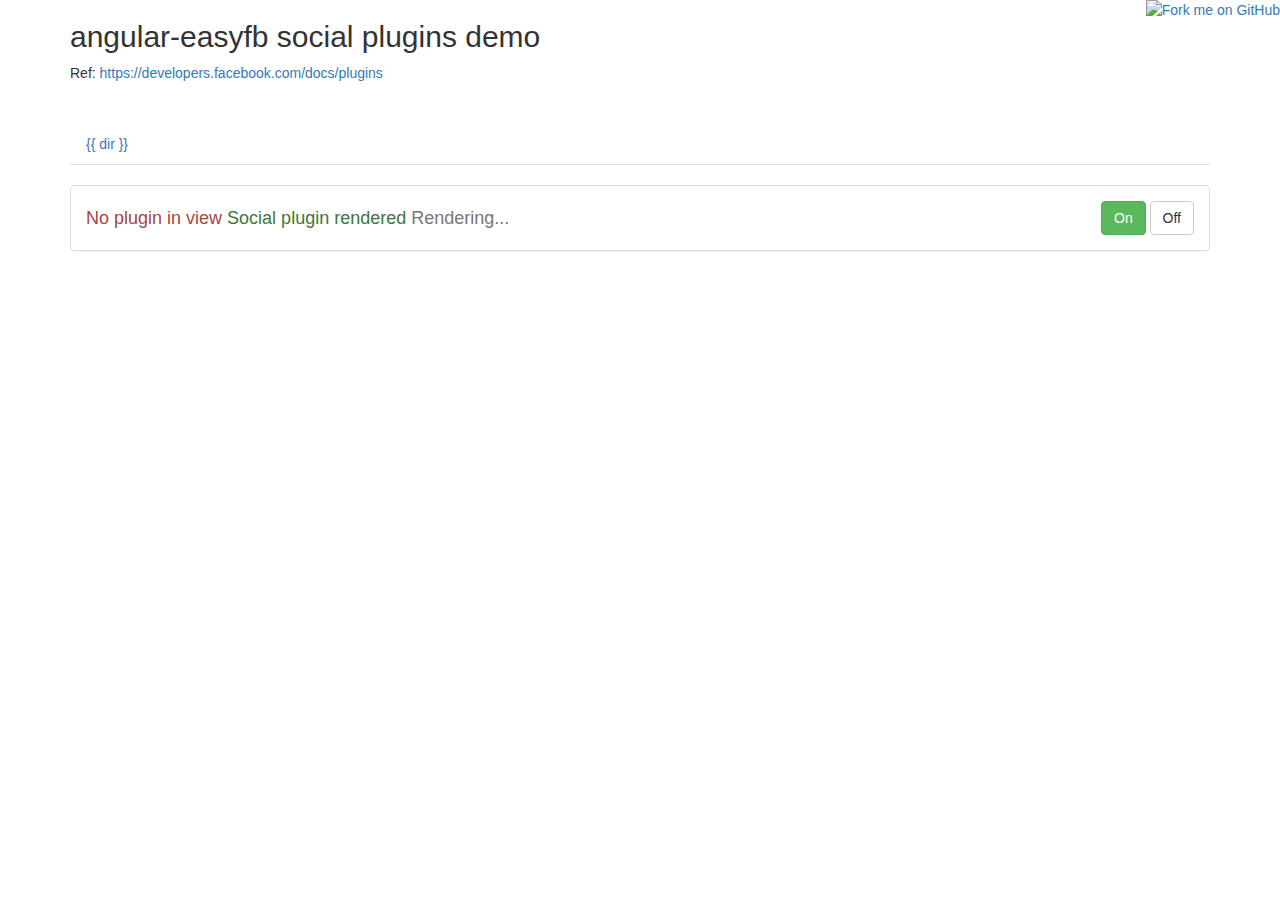
==== bm/index.html @ a7ac2edf "estructura" ====
<!DOCTYPE html>
<html ng-app="plunker">

  <head>
    <meta charset="utf-8" />
    <title>angular-easyfb social plugins demo</title>
    <link data-require="bootstrap-css@3.1.1" data-semver="3.1.1" rel="stylesheet" href="//netdna.bootstrapcdn.com/bootstrap/3.1.1/css/bootstrap.min.css" />
    <script>document.write('<base href="' + document.location + '" />');</script>
    <link rel="stylesheet" href="style.css" />
    <script data-require="angular.js@1.4.x" src="http://code.angularjs.org/1.4.3/angular.min.js" data-semver="1.4.3"></script>
    <script data-require="angular-route@1.4.x" data-semver="1.4.3" src="http://code.angularjs.org/1.4.3/angular-route.min.js"></script>
    <script src="http://pc035860.github.io/angular-easyfb/angular-easyfb.min.js"></script>
    <script src="app.js"></script>
  </head>

  <body ng-controller="MainCtrl">
    <a href="https://github.com/pc035860/angular-easyfb">
      <img style="position: absolute; top: 0; right: 0; border: 0;" src="https://s3.amazonaws.com/github/ribbons/forkme_right_darkblue_121621.png" alt="Fork me on GitHub" />
    </a>
    <div class="container">
      <h2>angular-easyfb social plugins demo</h2>
      
      <p>
        Ref: <a href="https://developers.facebook.com/docs/plugins">https://developers.facebook.com/docs/plugins</a>
      </p>
      
      <p>&nbsp;</p>
      
      <ul class="nav nav-tabs">
        <li ng-repeat="dir in SOCIAL_PLUGINS" ng-class="{active: isActive(dir)}">
          <a href="" ng-click="goto(dir)">{{ dir }}</a>
        </li>
      </ul>
      
      <div class="panel panel-default">
        <div class="panel-body">
          <div class="pull-left hint-text">
            <span class="text-danger" ng-show="!pluginOn">No plugin in view</span>
            <span class="text-success" ng-show="!rendering">Social plugin rendered</span>
            <span class="text-muted" ng-show="rendering && pluginOn">Rendering...</span>
          </div>
          <div class="pull-right">
            <button class="btn btn-success" ng-show="!pluginOn" ng-click="pluginOn = !pluginOn">On</button>
            <button class="btn btn-default" ng-show="pluginOn" ng-click="pluginOn = !pluginOn">Off</button>
          </div>
        </div>
      </div>
      
      <div class="ng-view-container">
        <div ng-view></div>
      </div>
    </div>
    
    
    <script type="text/ng-template" id="like.html">
      <div ng-if="pluginOn" onrender="rendered()" class="fb-like" data-href="https://developers.facebook.com/docs/plugins/" data-layout="standard" data-action="like" data-show-faces="true" data-share="true"></div>
    </script>

    <script type="text/ng-template" id="share-button.html">
      <div ng-if="pluginOn" onrender="rendered()" class="fb-share-button" data-href="http://developers.facebook.com/docs/plugins/" data-type="button_count"></div>
    </script>

    <script type="text/ng-template" id="send.html">
      <div ng-if="pluginOn" onrender="rendered()" class="fb-send" data-href="http://developers.facebook.com/docs/plugins/" data-colorscheme="light"></div>
    </script>

    <script type="text/ng-template" id="post.html">
      <div ng-if="pluginOn" onrender="rendered()" class="fb-post" data-href="https://www.facebook.com/20531316728/posts/10154009990506729/" data-width="500"></div>
    </script>
    
    <script type="text/ng-template" id="video.html">
      <div ng-if="pluginOn" onrender="rendered()" class="fb-video" data-href="https://www.facebook.com/facebook/videos/10153231379946729/" data-width="500" data-allowfullscreen="true">
        <div class="fb-xfbml-parse-ignore">
          <blockquote cite="/facebook/videos/10153415714906729/"><a href="/facebook/videos/10153415714906729/"></a><p>There are some friendships you have to earn.</p>Posted by <a href="https://www.facebook.com/facebook">Facebook</a> on 2015年2月9日</blockquote>
        </div>
      </div>
    </script>

    <script type="text/ng-template" id="comments.html">
      <div ng-if="pluginOn" onrender="rendered()" class="fb-comments" data-href="http://example.com/comments" data-numposts="5" data-colorscheme="light"></div>
    </script>

    <script type="text/ng-template" id="page.html">
      <div ng-if="pluginOn" onrender="rendered()" class="fb-page" data-href="http://www.facebook.com/FacebookDevelopers" data-width="380" data-hide-cover="false" data-show-facepile="true" data-show-posts="true"></div>
    </script>

    <script type="text/ng-template" id="follow.html">
      <div ng-if="pluginOn" onrender="rendered()" class="fb-follow" data-href="http://www.facebook.com/zuck" data-colorscheme="light" data-layout="standard" data-show-faces="true"></div>
    </script>
    
    <script type="text/ng-template" id="send-to-messenger.html">
      <div ng-if="pluginOn" onrender="rendered()" class="fb-send-to-messenger" messenger_app_id="386469651480295" page_id="19292868552" color="white" size="xlarge"></div>
    </script>
    
    <script type="text/ng-template" id="messengermessageus.html">
      <div ng-if="pluginOn" onrender="rendered()" class="fb-messengermessageus" messenger_app_id="386469651480295" page_id="19292868552" color="white" size="xlarge"></div>
    </script>

    <!-- <script type="text/ng-template" id="comments-count.html">
      <div ng-if="pluginOn" onrender="rendered()" class="fb-comments-count" data-href="http://example.com/comments"></div>
    </script>
    
    <script type="text/ng-template" id="activity.html">
      <div ng-if="pluginOn" onrender="rendered()" class="fb-activity" data-site="developers.facebook.com" data-action="likes, recommends" data-colorscheme="light" data-header="true"></div>
    </script>
    
    <script type="text/ng-template" id="recommendations.html">
      <div ng-if="pluginOn" onrender="rendered()" class="fb-recommendations" data-site="developers.facebook.com" data-action="likes, recommends" data-colorscheme="light" data-header="true"></div>
    </script>
    
    <script type="text/ng-template" id="recommendations-bar.html">
      <div ng-if="pluginOn" onrender="rendered()" class="fb-recommendations-bar" data-site="developers.facebook.com" data-read-time="30" data-side="left" data-action="like"></div>
    </script>
    
    <script type="text/ng-template" id="facepile.html">
      <div ng-if="pluginOn" onrender="rendered()" class="fb-facepile" data-href="http://facebook.com/FacebookDevelopers" data-max-rows="1" data-colorscheme="light" data-size="medium" data-show-count="true"></div>
    </script> -->
    
  </body>

</html>
---- bm/style.css ----
/* Put your css in here */

.ng-view-container {
  padding: 0 20px;  
}

.nav-tabs {
  margin-bottom: 20px;
}

.panel {
  margin-bottom: 30px;
}

.hint-text {
  font-size: 18px;
  line-height: 34px;
}
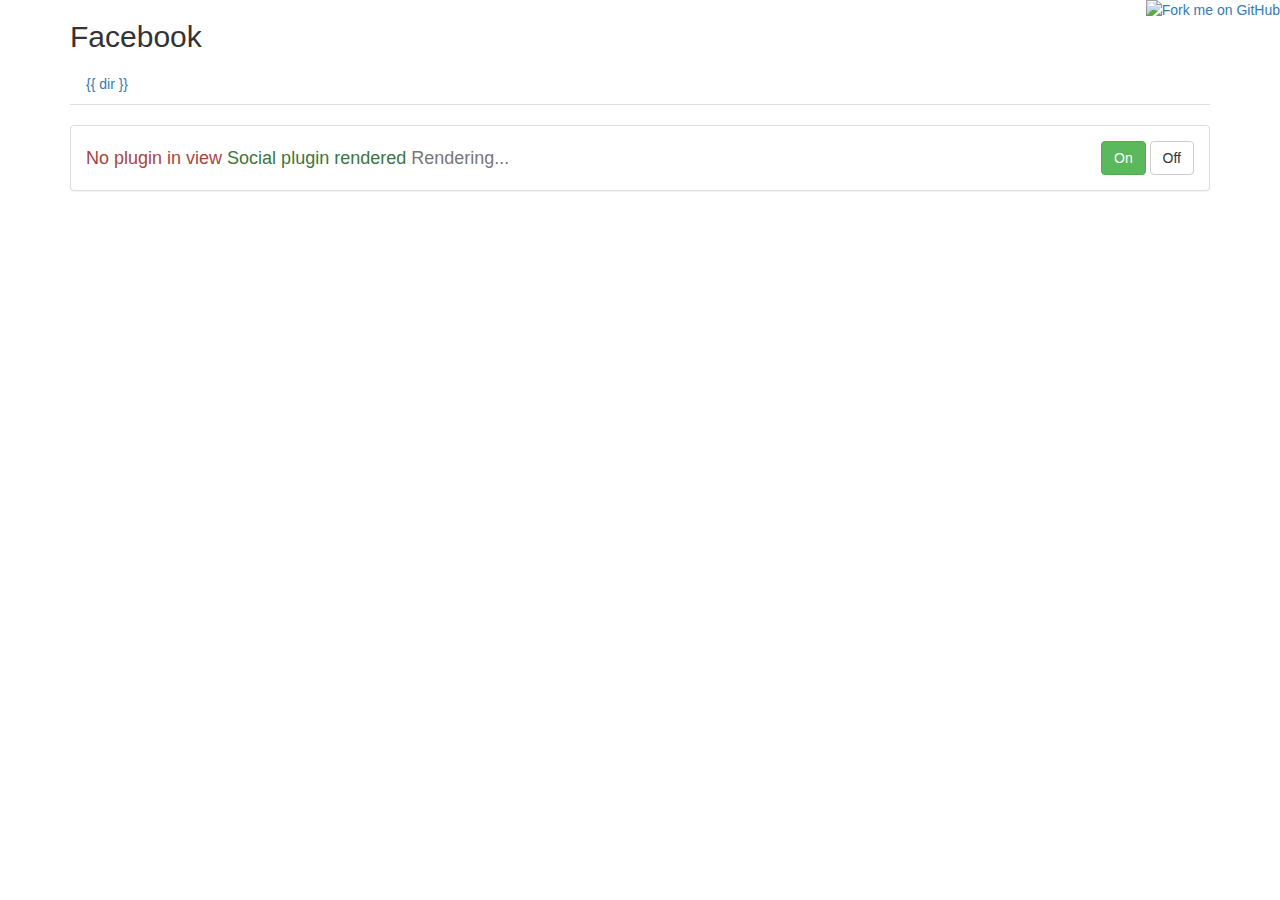
==== commit 19f4a3ae: "cambios" ====
--- a/bm/index.html
+++ b/bm/index.html
@@ -3,7 +3,7 @@
 
   <head>
     <meta charset="utf-8" />
-    <title>angular-easyfb social plugins demo</title>
+    <title>bm</title>
     <link data-require="bootstrap-css@3.1.1" data-semver="3.1.1" rel="stylesheet" href="//netdna.bootstrapcdn.com/bootstrap/3.1.1/css/bootstrap.min.css" />
     <script>document.write('<base href="' + document.location + '" />');</script>
     <link rel="stylesheet" href="style.css" />
@@ -18,13 +18,8 @@
       <img style="position: absolute; top: 0; right: 0; border: 0;" src="https://s3.amazonaws.com/github/ribbons/forkme_right_darkblue_121621.png" alt="Fork me on GitHub" />
     </a>
     <div class="container">
-      <h2>angular-easyfb social plugins demo</h2>
-      
-      <p>
-        Ref: <a href="https://developers.facebook.com/docs/plugins">https://developers.facebook.com/docs/plugins</a>
-      </p>
-      
-      <p>&nbsp;</p>
+      <h2>Facebook</h2>
+
       
       <ul class="nav nav-tabs">
         <li ng-repeat="dir in SOCIAL_PLUGINS" ng-class="{active: isActive(dir)}">
@@ -53,48 +48,35 @@
     
     
     <script type="text/ng-template" id="like.html">
-      <div ng-if="pluginOn" onrender="rendered()" class="fb-like" data-href="https://developers.facebook.com/docs/plugins/" data-layout="standard" data-action="like" data-show-faces="true" data-share="true"></div>
+      <div ng-if="pluginOn" onrender="rendered()" class="fb-like" data-href="https://www.facebook.com/conectate/" data-layout="standard" data-action="like" data-show-faces="true" data-share="true"></div>
     </script>
 
     <script type="text/ng-template" id="share-button.html">
-      <div ng-if="pluginOn" onrender="rendered()" class="fb-share-button" data-href="http://developers.facebook.com/docs/plugins/" data-type="button_count"></div>
+      <div ng-if="pluginOn" onrender="rendered()" class="fb-share-button" data-href="https://www.facebook.com/conectate/" data-type="button_count"></div>
     </script>
 
     <script type="text/ng-template" id="send.html">
-      <div ng-if="pluginOn" onrender="rendered()" class="fb-send" data-href="http://developers.facebook.com/docs/plugins/" data-colorscheme="light"></div>
+      <div ng-if="pluginOn" onrender="rendered()" class="fb-send" data-href="https://www.facebook.com/conectate/" data-colorscheme="light"></div>
     </script>
 
     <script type="text/ng-template" id="post.html">
-      <div ng-if="pluginOn" onrender="rendered()" class="fb-post" data-href="https://www.facebook.com/20531316728/posts/10154009990506729/" data-width="500"></div>
-    </script>
-    
-    <script type="text/ng-template" id="video.html">
-      <div ng-if="pluginOn" onrender="rendered()" class="fb-video" data-href="https://www.facebook.com/facebook/videos/10153231379946729/" data-width="500" data-allowfullscreen="true">
-        <div class="fb-xfbml-parse-ignore">
-          <blockquote cite="/facebook/videos/10153415714906729/"><a href="/facebook/videos/10153415714906729/"></a><p>There are some friendships you have to earn.</p>Posted by <a href="https://www.facebook.com/facebook">Facebook</a> on 2015年2月9日</blockquote>
-        </div>
-      </div>
+      <div ng-if="pluginOn" onrender="rendered()" class="fb-post" data-href="https://www.facebook.com/conectate/" data-width="500"></div>
     </script>
 
+
+
     <script type="text/ng-template" id="comments.html">
-      <div ng-if="pluginOn" onrender="rendered()" class="fb-comments" data-href="http://example.com/comments" data-numposts="5" data-colorscheme="light"></div>
+      <div ng-if="pluginOn" onrender="rendered()" class="fb-comments" data-href="https://www.facebook.com/conectate/" data-numposts="5" data-colorscheme="light"></div>
     </script>
 
     <script type="text/ng-template" id="page.html">
-      <div ng-if="pluginOn" onrender="rendered()" class="fb-page" data-href="http://www.facebook.com/FacebookDevelopers" data-width="380" data-hide-cover="false" data-show-facepile="true" data-show-posts="true"></div>
+      <div ng-if="pluginOn" onrender="rendered()" class="fb-page" data-href="https://www.facebook.com/conectate/" data-width="380" data-hide-cover="false" data-show-facepile="true" data-show-posts="true"></div>
     </script>
 
     <script type="text/ng-template" id="follow.html">
-      <div ng-if="pluginOn" onrender="rendered()" class="fb-follow" data-href="http://www.facebook.com/zuck" data-colorscheme="light" data-layout="standard" data-show-faces="true"></div>
+      <div ng-if="pluginOn" onrender="rendered()" class="fb-follow" data-href="https://www.facebook.com/conectate/" data-colorscheme="light" data-layout="standard" data-show-faces="true"></div>
     </script>
-    
-    <script type="text/ng-template" id="send-to-messenger.html">
-      <div ng-if="pluginOn" onrender="rendered()" class="fb-send-to-messenger" messenger_app_id="386469651480295" page_id="19292868552" color="white" size="xlarge"></div>
-    </script>
-    
-    <script type="text/ng-template" id="messengermessageus.html">
-      <div ng-if="pluginOn" onrender="rendered()" class="fb-messengermessageus" messenger_app_id="386469651480295" page_id="19292868552" color="white" size="xlarge"></div>
-    </script>
+
 
     <!-- <script type="text/ng-template" id="comments-count.html">
       <div ng-if="pluginOn" onrender="rendered()" class="fb-comments-count" data-href="http://example.com/comments"></div>
